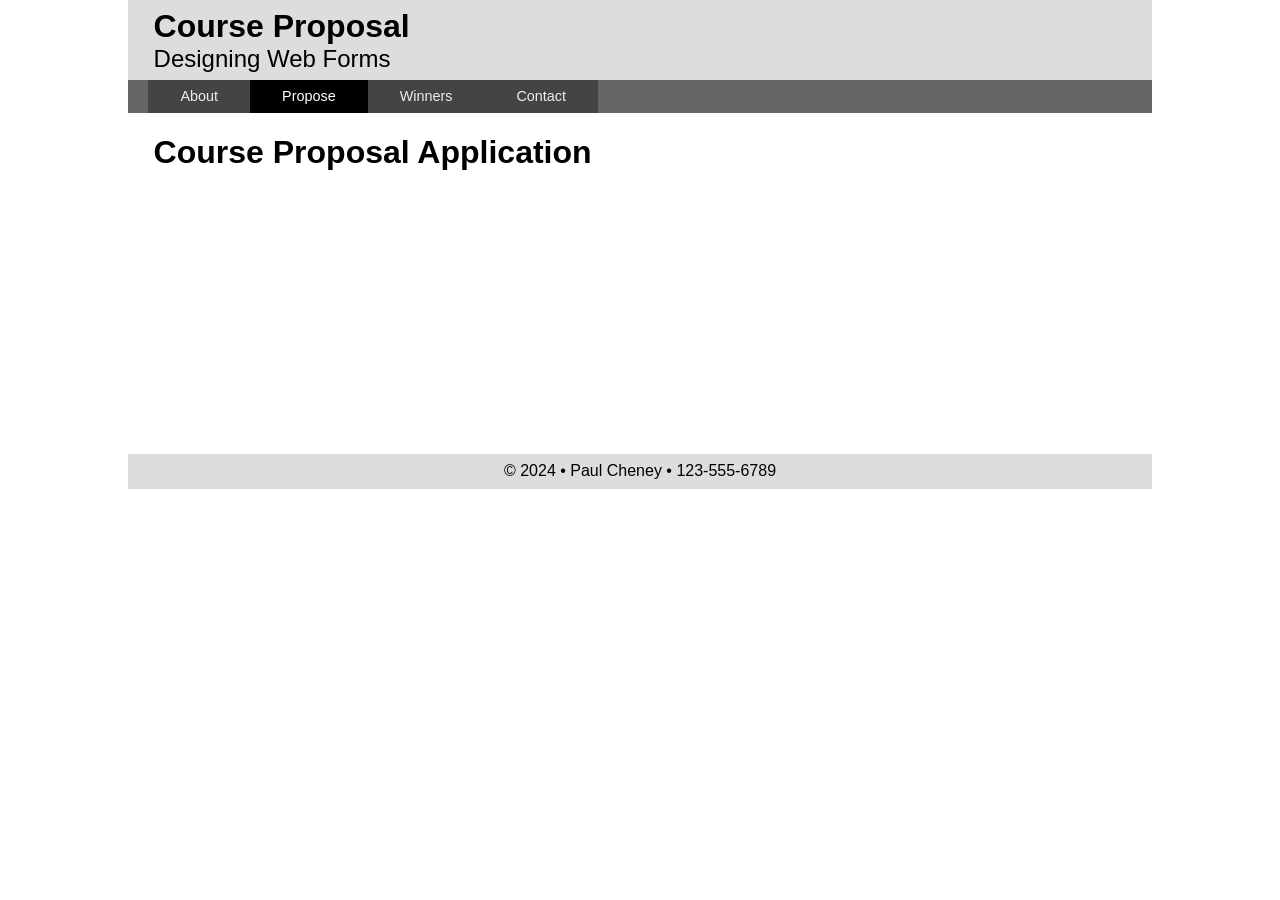
==== week05/form-start/Form-start/index.html @ eb9288ab "files added" ====
<!doctype html>
<html lang="en">
<head>
<meta charset="utf-8">
<meta name="description" content="Fill Me In">
<meta name="author" content="John Doe">

<!-- This start file was build by Paul Cheney  -->
<title>HTML5 Start Site by Paul Cheney</title>

<!-- TELLS PHONES NOT TO LIE ABOUT THEIR WIDTH & stops the font from enlarging when a phone is turned sideways-->
<meta name="viewport" content="width=device-width, initial-scale=1, maximum-scale=1">




<!-- STYLE SHEETS -->
<link href="css/normalize.css" rel="stylesheet">
<!-- phone-default -->
<link href="css/small.css" rel="stylesheet">
<!-- enhance-tablet -->
<link href="css/medium.css" rel="stylesheet">
<!-- enhance-desktop -->
<link href="css/large.css" rel="stylesheet">


     
</head>
<body>
<!-- HEADER HERE -->
	<header>
 <h1>Course Proposal</h1>
        <h2>Designing Web Forms</h2>
    </header>
    
    
<!-- NAVIGATION HERE -->
    <nav>
        <ul>
            <li><a href="#">About</a></li>
            <li class="active"><a href="#">Propose</a></li>
            <li><a href="#">Winners</a></li>
            <li><a href="#">Contact</a></li>    
        </ul>
    </nav>
    
    
<!-- CONTENT HERE -->
<main>
    <h1>Course Proposal Application</h1>
        

          
        
    </main>
    
<!-- FOOTER HERE -->   
    <footer>
        &copy; 2024 &bull; Paul Cheney &bull; 123-555-6789
    </footer>
<script src="js/scripts.js"></script>
</body>
</html>
---- week05/form-start/Form-start/css/small.css ----
/* Prevent adjustments of font size after orientation changes in IE on Windows Phone and in iOS.  */
html {-webkit-text-size-adjust: 100%; -ms-text-size-adjust: 100%;}

/*----------- apply a natural box layout model to all elements --------------*/
* { -moz-box-sizing: border-box; -webkit-box-sizing: border-box; box-sizing: border-box; }


/*----------- BODY --------------*/
body {
    font-size: 16px;
    font-family: Verdana, sans-serif;
}


/*----------- HEADER --------------*/
header {
    padding: .5rem 2%;
    background-color: #ddd;
}
header h1 {margin: 0;}
header h2 {margin: 0; font-weight: normal;}

/*----------- NAVIGATION --------------*/
nav {
    background-color: #666;
}
nav ul {
    list-style-type: none;
    padding: 0;
    margin: 0;
}
nav ul li {border-bottom: solid 1px #333;}
nav ul li a {
    display: block;
    background-color: #444;
    color: #eee;
    padding: .5rem 0;
    text-decoration: none;
    font-size: .9rem;
    text-align: center;
}
nav ul li.active a {
    background-color: #000;
    color: #fff;
}
/*----------- MAIN --------------*/
main {
    padding: 0 2%;
    min-height: 20rem;
}


/*----------- FOOTER --------------*/
footer {
    background-color: #ddd;
    padding: .5rem 2%;
    text-align: center;
}
---- week05/form-start/Form-start/css/medium.css ----
/* 35em is also 560px (if basefont is 16px) */
@media only screen and (min-width: 35rem) {


/*----------- BODY --------------*/



/*----------- HEADER --------------*/



/*----------- NAVIGATION --------------*/
    nav ul {
        display: flex;
        margin-left: 2%;
    }
    nav ul li {border: none;}
    nav ul li a{padding: .5rem 2rem;}
    nav ul li a:hover {background-color: firebrick;}


/*----------- MAIN --------------*/



/*----------- FOOTER --------------*/
    
} /* end of media query */
---- week05/form-start/Form-start/css/large.css ----
/* 64em is also 1028px (if basefont is 16px) */
@media only screen and (min-width: 64rem) {

    header, nav, main, footer {
        max-width: 64rem;
        margin:auto;
    }

/*----------- BODY --------------*/



/*----------- HEADER --------------*/



/*----------- NAVIGATION --------------*/



/*----------- MAIN --------------*/



/*----------- FOOTER --------------*/
    
} /* end of media query */
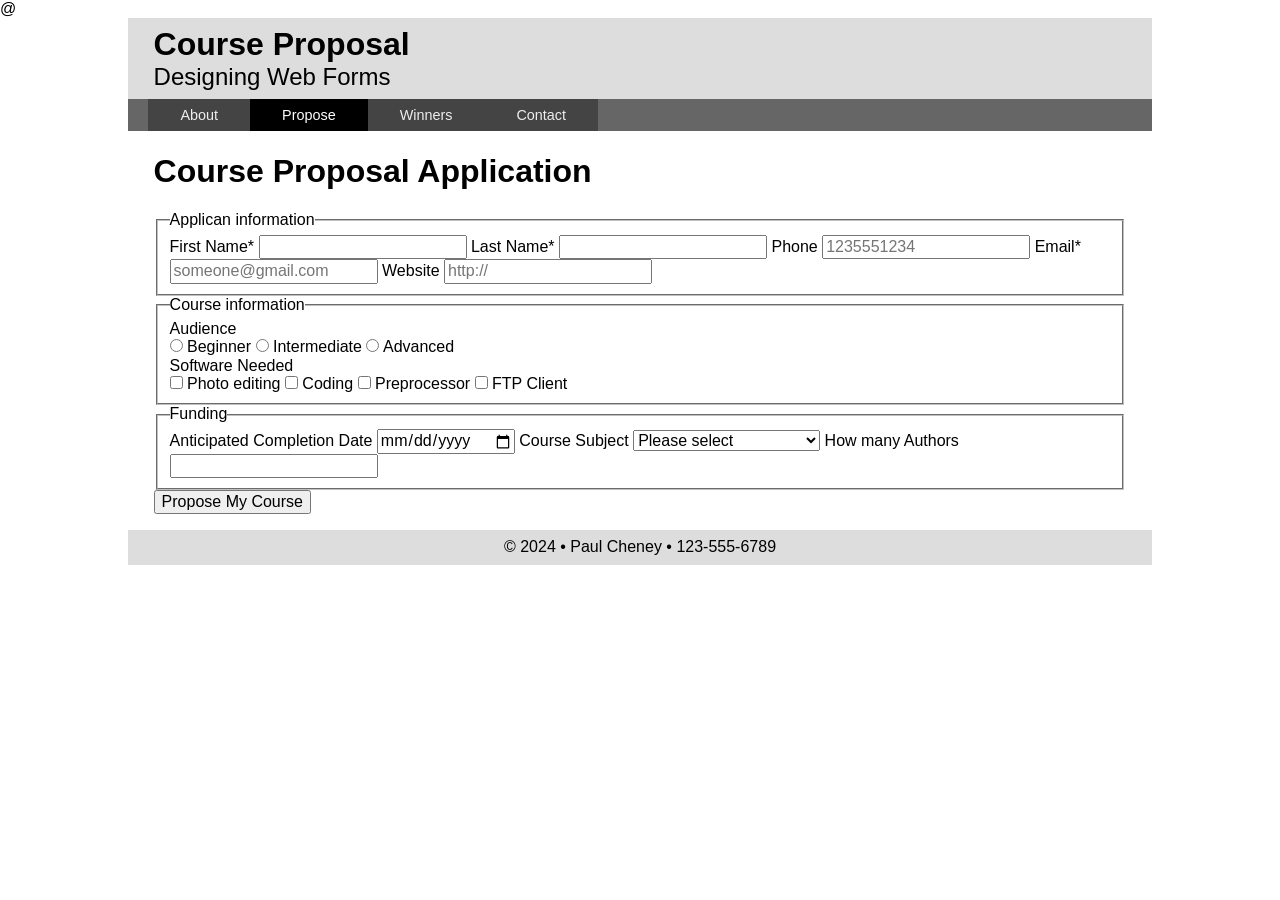
==== commit 45da98aa: "code updated" ====
--- a/week05/form-start/Form-start/index.html
+++ b/week05/form-start/Form-start/index.html
@@ -1,4 +1,4 @@
-<!doctype html>
+@<!doctype html>
 <html lang="en">
 <head>
 <meta charset="utf-8">
@@ -48,10 +48,53 @@
 <!-- CONTENT HERE -->
 <main>
     <h1>Course Proposal Application</h1>
-        
+        <form method="get" action="thanks.html">
+            <fieldset>
+                <legend>Applican information</legend>
+                <label>First Name* <input type="text" name="fname" required></label>
+                <label>Last Name* <input type="text" name="lname" required></label>
+                <label>Phone <input type="tel" name="phone" placeholder="1235551234"></label>
+                <label>Email* <input type="email" name="email" placeholder="someone@gmail.com" required></label>
+                <label>Website <input type="url" name="url" placeholder="http://"></label>
+            </fieldset>
 
-          
-        
+            <fieldset>
+                <legend>Course information</legend>
+                <div>Audience</div>
+                <label><input type="radio" name="audience" value="beginner"> Beginner</label>
+                <label><input type="radio" name="audience" value="intermediate"> Intermediate</label>
+                <label><input type="radio" name="audience" value="advanced"> Advanced</label>
+
+                <div>Software Needed</div>
+                <label><input type="checkbox" name="editing" value="yes"> Photo editing</label>
+                <label><input type="checkbox" name="code" value="yes"> Coding</label>
+                <label><input type="checkbox" name="process" value="yes"> Preprocessor</label>
+                <label><input type="checkbox" name="client" value="yes"> FTP Client</label>
+            </fieldset>
+
+            <fieldset>
+                <legend>Funding</legend>
+                <label>Anticipated Completion Date <input type="date" name="completeDate"></label>
+                <label>Course Subject
+                    <select name="Subject">
+                        <option value="">Please select</option>
+                    <option value="software">Software Development</option>
+                    <option value="software">Creative Professional</option>
+                    <option value="software">information Technology</option>
+                    <option value="software">Data Professional</option>
+                    <option value="software">Construction</option>
+                    <option value="software">Manufacturing</option>
+                    <option value="software">Business Professional</option>
+                    <option value="software">Cyber Security</option>
+                    </select>
+                </label>
+
+                <label>How many Authors <input type="number" name="authors"></label>
+            </fieldset>
+
+            <input type="submit" value="Propose My Course">
+
+        </form>
     </main>
     
 <!-- FOOTER HERE -->   
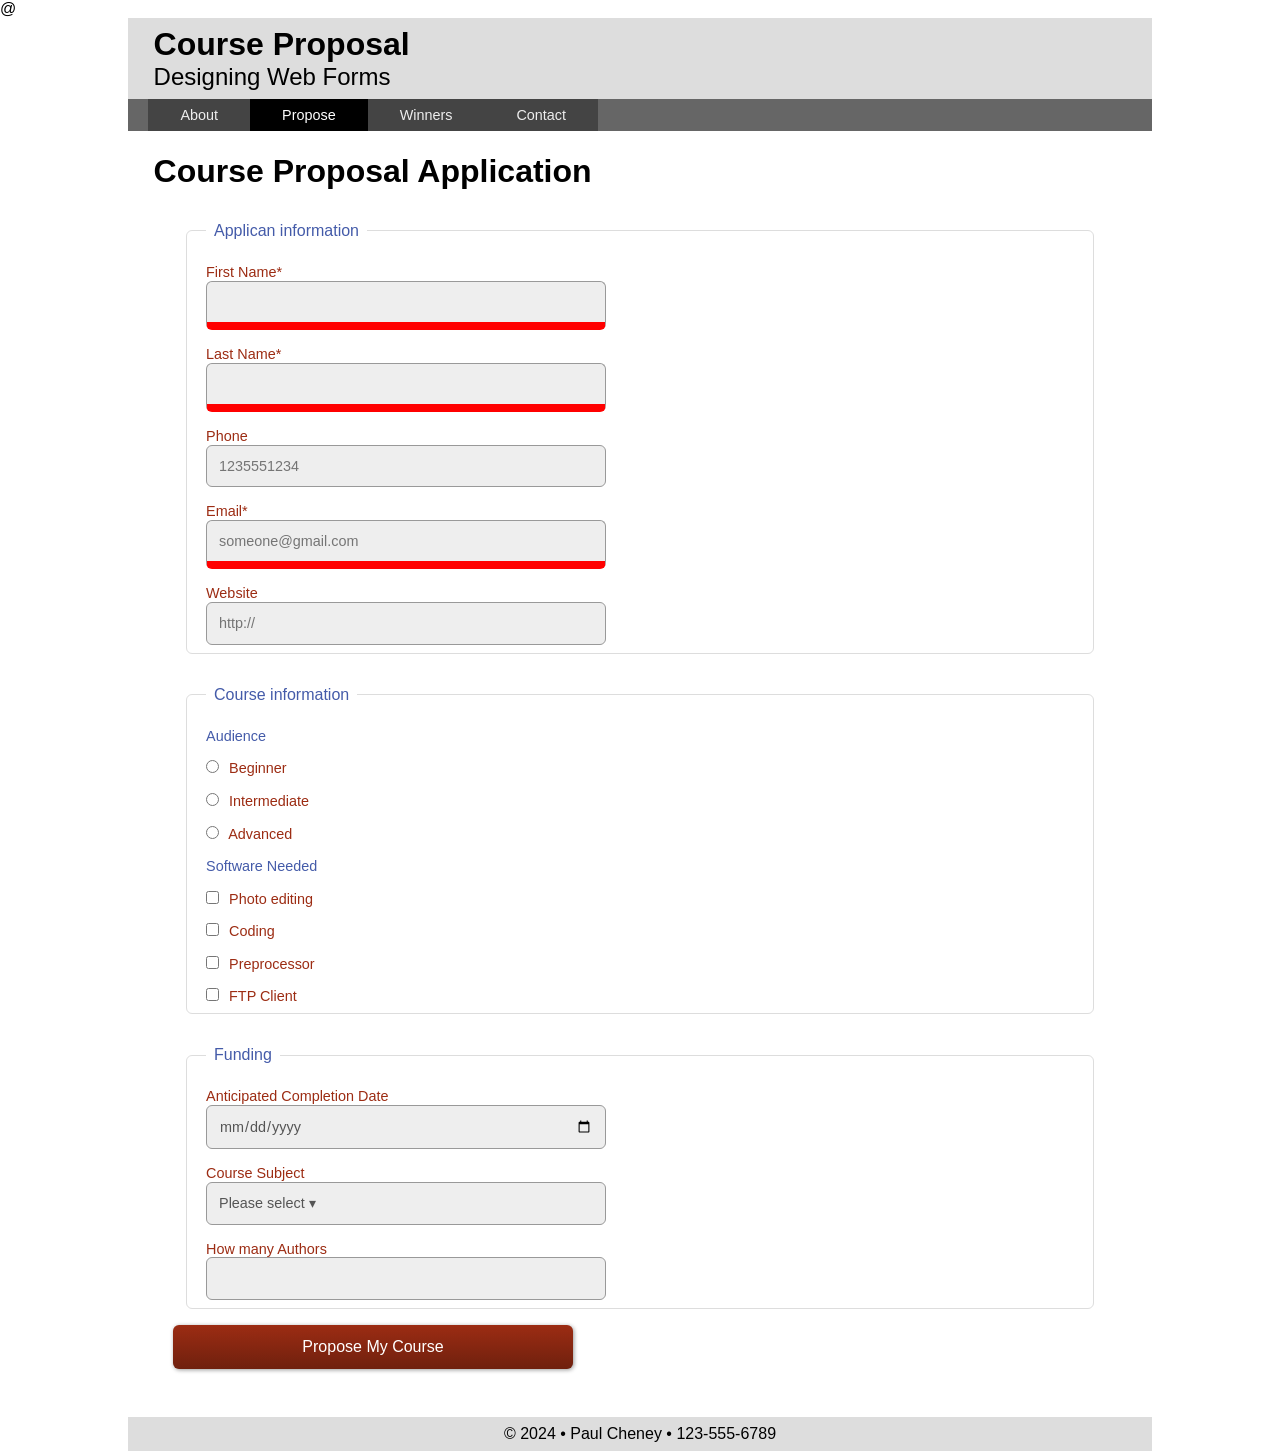
==== commit 177fe28e: "code finished" ====
--- a/week05/form-start/Form-start/index.html
+++ b/week05/form-start/Form-start/index.html
@@ -48,7 +48,7 @@
 <!-- CONTENT HERE -->
 <main>
     <h1>Course Proposal Application</h1>
-        <form method="get" action="thanks.html">
+        <form method="get" action="thanks.html" class="wf1">
             <fieldset>
                 <legend>Applican information</legend>
                 <label>First Name* <input type="text" name="fname" required></label>
@@ -77,7 +77,7 @@
                 <label>Anticipated Completion Date <input type="date" name="completeDate"></label>
                 <label>Course Subject
                     <select name="Subject">
-                        <option value="">Please select</option>
+                        <option value="">Please select &#9662;</option>
                     <option value="software">Software Development</option>
                     <option value="software">Creative Professional</option>
                     <option value="software">information Technology</option>
--- a/week05/form-start/Form-start/css/small.css
+++ b/week05/form-start/Form-start/css/small.css
@@ -50,6 +50,78 @@
 }
 
 
+/* FORM STYLING */
+.wf1 fieldset {
+    margin: 2rem;
+    border: 1px solid #ddd;
+    border-radius: 6px;
+    padding: .5rem 2%;
+}
+
+.wf1 legend {
+    color: #445ba9;
+    padding: 0 .5rem;
+}
+
+.wf1 label {
+    display: block;
+    padding-top: 1rem;
+    color: 9c2c13;
+    font-size: .9rem;
+}
+
+.wf1 div {
+    padding-top: 1rem;
+    color: #445ba9;
+    font-size: .9rem;
+}
+
+.wf1 input[type="text"],
+.wf1 input[type="tel"],
+.wf1 input[type="email"],
+.wf1 input[type="url"],
+.wf1 input[type="date"],
+.wf1 select,
+.wf1 input[type="number"]
+
+{
+    background-color: #eee;
+    display: block;
+    border: solid 1px #999;
+    border-radius: 6px;
+    padding: .75rem;
+    color: #555;
+    width: 100%;
+    max-width: 400px;
+    appearance: none;
+}
+
+.wf1 input[type="radio"],
+.wf1 input[type="checkbox"]
+{
+    margin-right: 6px;
+}
+
+.wf1 input[type="submit"] {
+    border: none;
+    background-image: linear-gradient(#9c2c13, #6f200e);
+    color: #fff;
+    border-radius: 6px;
+    padding: .8rem;
+    width: 96%;
+    max-width: 400px;
+    margin: -1rem 2% 2rem 2%;
+    box-shadow: 1px 1px 4px #999;
+}
+
+.wf1 input:required {
+    border-bottom: solid 8px red;
+}
+
+.wf1 input:required:valid {
+    border-bottom: solid 8px green;
+}
+
 /*----------- FOOTER --------------*/
 footer {
     background-color: #ddd;
